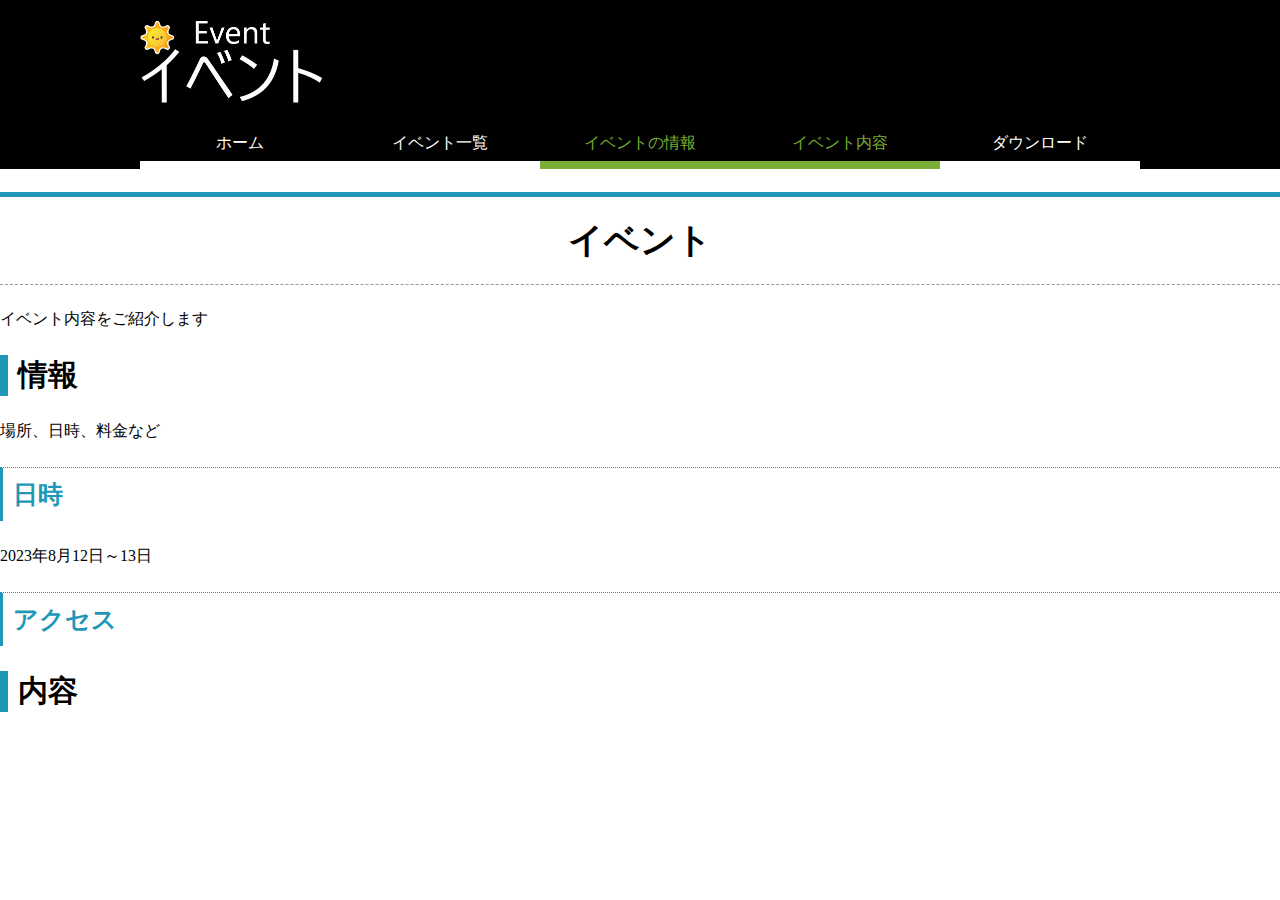
==== 20230812_20230813_1/index.html @ 5b58deef "new" ====
<!DOCTYPE html>
<html lang="ja">
<head>
    <meta charset="UTF-8">
    <meta name="viewport" content="width=device-width, initial-scale=1.0">
    <title>ホーム|2023/08/12～2023/08/13のイベント1|イベント</title>
    <!--css-->
    <link rel="stylesheet" href="style.css">
    <link rel="stylesheet" href="../page_style.css">
</head>
<body>
    <header>
        <div class="header-container">
            <a href="#"><div class="header-logo">イベント</div></a>
        </div>
    </header>
    <nav>
        <div class="nav-container">
            <ul class="globalnav">
                <li><a href="/index.html">ホーム</a></li>
                <li><a href="/index.html#event_list">イベント一覧</a></li>
                <li><a href="#info" class="current">イベントの情報</a></li>
                <li><a href="#content" class="current">イベント内容</a></li>
                <li><a href="#download" title="ご利用いただけません">ダウンロード</a></li>
            </ul>
        </div>
    </nav>
    <main>
        <h1 id="top">イベント</h1>
        <p>イベント内容をご紹介します</p>
        <h2 id="info">情報</h2>
        <p>場所、日時、料金など</p>
        <h3 id="time">日時</h3>
        <p>2023年8月12日～13日</p>
        <h3 id="access">アクセス</h3>
        
        <h2 id="content">内容</h2>
    </main>
</body>
</html>
---- page_style.css ----
@font-face {
    font-family: 'UDDigiKyokashoN-R';
    src: url('font/UDDigiKyokashoN-R.ttc') format("truetype");
}
html,
body {
   font-family : "UDDigiKyokashoN-R";
   height: 100%;
   width: 100%;
   max-width: 100%;
   margin: 0px;
}
/*ヘッダー*/
header {
	background: #000000;
}
.header-container {
	max-width: 1000px;
	margin: 0 auto;
	padding: 20px 10px 20px;
}
.header-logo {
	margin: 0;
	width: 182.5px;
	height: 85px;
	background: url(image/icon_w.png) no-repeat;
	background-size: 182.5px 85px;
	text-indent: -9999px;
}
/* ナビゲーション */
nav {
	background: #000000;
}
.nav-container {
	max-width: 1000px;
	margin: 0 auto;
	padding: 0 20px 0 20px;
}
.globalnav {
	display: flex;
	flex-flow: row;
	margin: 0;
	padding: 0;
	list-style: none;
}
.globalnav li {
	flex: 0 0 20%;	
}
.globalnav li a {
	display: block;
	padding: 10px 0;
	border-bottom: 8px solid #ffffff;
	text-decoration: none;
	text-align: center;
	line-height: 100%;
	color: #ffffff;
}
.globalnav li a:hover,
.globalnav li a.current {
	border-bottom: 8px solid #7bae34;
	color: #7bae34;
}
@media screen and (max-width: 620px) {
    nav {
        display: none;
    }
}
h1 {
	padding: 20px;
	border-top: 5px solid #2097b6;
	border-bottom: 1px dashed #999;
	text-align: center;
    font-family : "UDDigiKyokashoN-R";
    font-size: 35px;
}
h2 {
	padding-left: 10px;
	border-left: 8px solid #2097b6;
    font-family : "UDDigiKyokashoN-R";
    font-size: 30px;
	
}
h3 {
	padding: 10px;
	border-top: 1px dotted #2097b6;
	border-left: 3px solid #2097b6;
	color: #2097b6;
    font-family : "UDDigiKyokashoN-R";
    font-size: 25px;
}
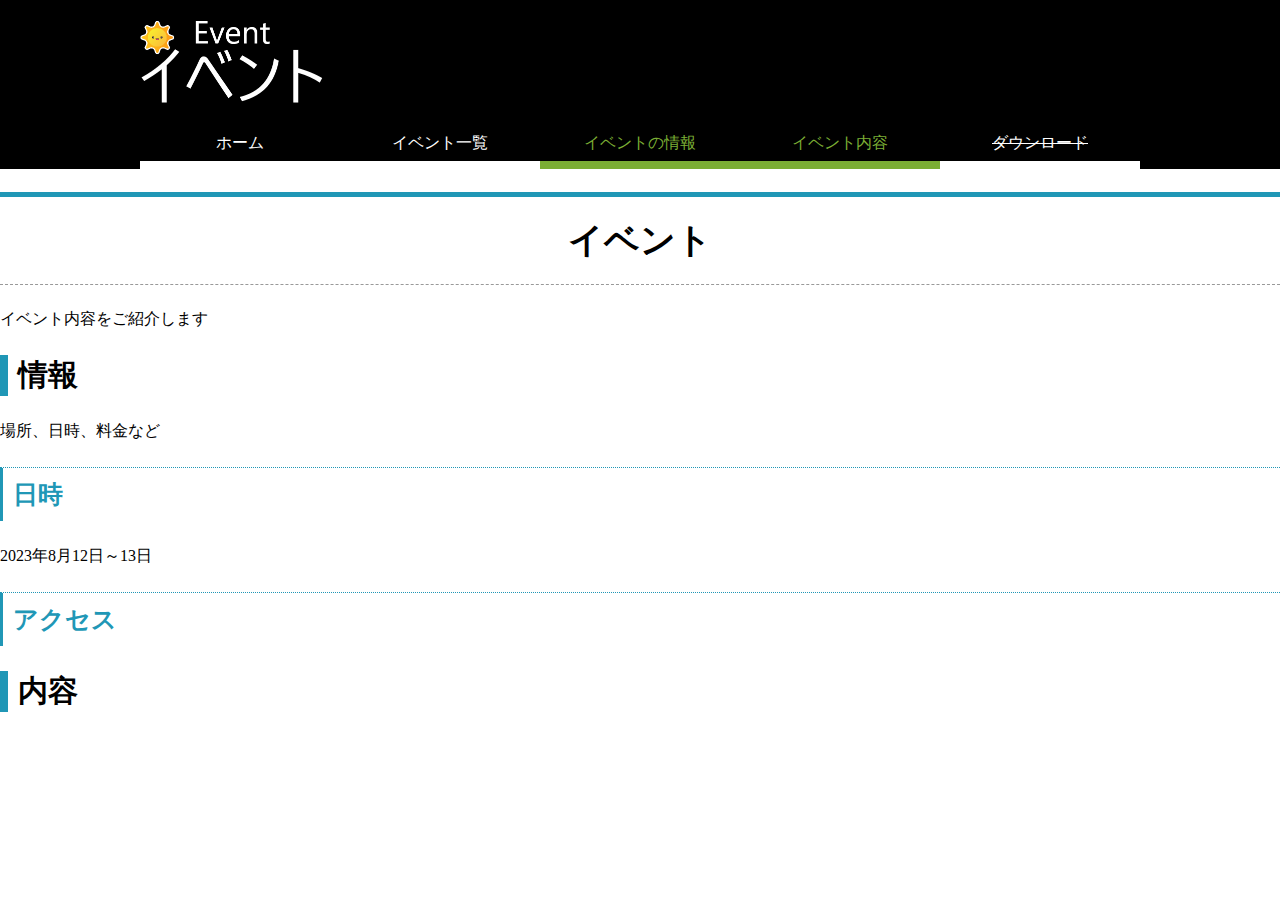
==== commit ddd5f7e6: "_" ====
--- a/20230812_20230813_1/index.html
+++ b/20230812_20230813_1/index.html
@@ -11,17 +11,17 @@
 <body>
     <header>
         <div class="header-container">
-            <a href="#"><div class="header-logo">イベント</div></a>
+            <a href="/event/"><div class="header-logo">イベント</div></a>
         </div>
     </header>
     <nav>
         <div class="nav-container">
             <ul class="globalnav">
-                <li><a href="/index.html">ホーム</a></li>
-                <li><a href="/index.html#event_list">イベント一覧</a></li>
+                <li><a href="/event/">ホーム</a></li>
+                <li><a href="/event/#event_list">イベント一覧</a></li>
                 <li><a href="#info" class="current">イベントの情報</a></li>
                 <li><a href="#content" class="current">イベント内容</a></li>
-                <li><a href="#download" title="ご利用いただけません">ダウンロード</a></li>
+                <li><a href="#download" title="ご利用いただけません"><del>ダウンロード</del></a></li>
             </ul>
         </div>
     </nav>
